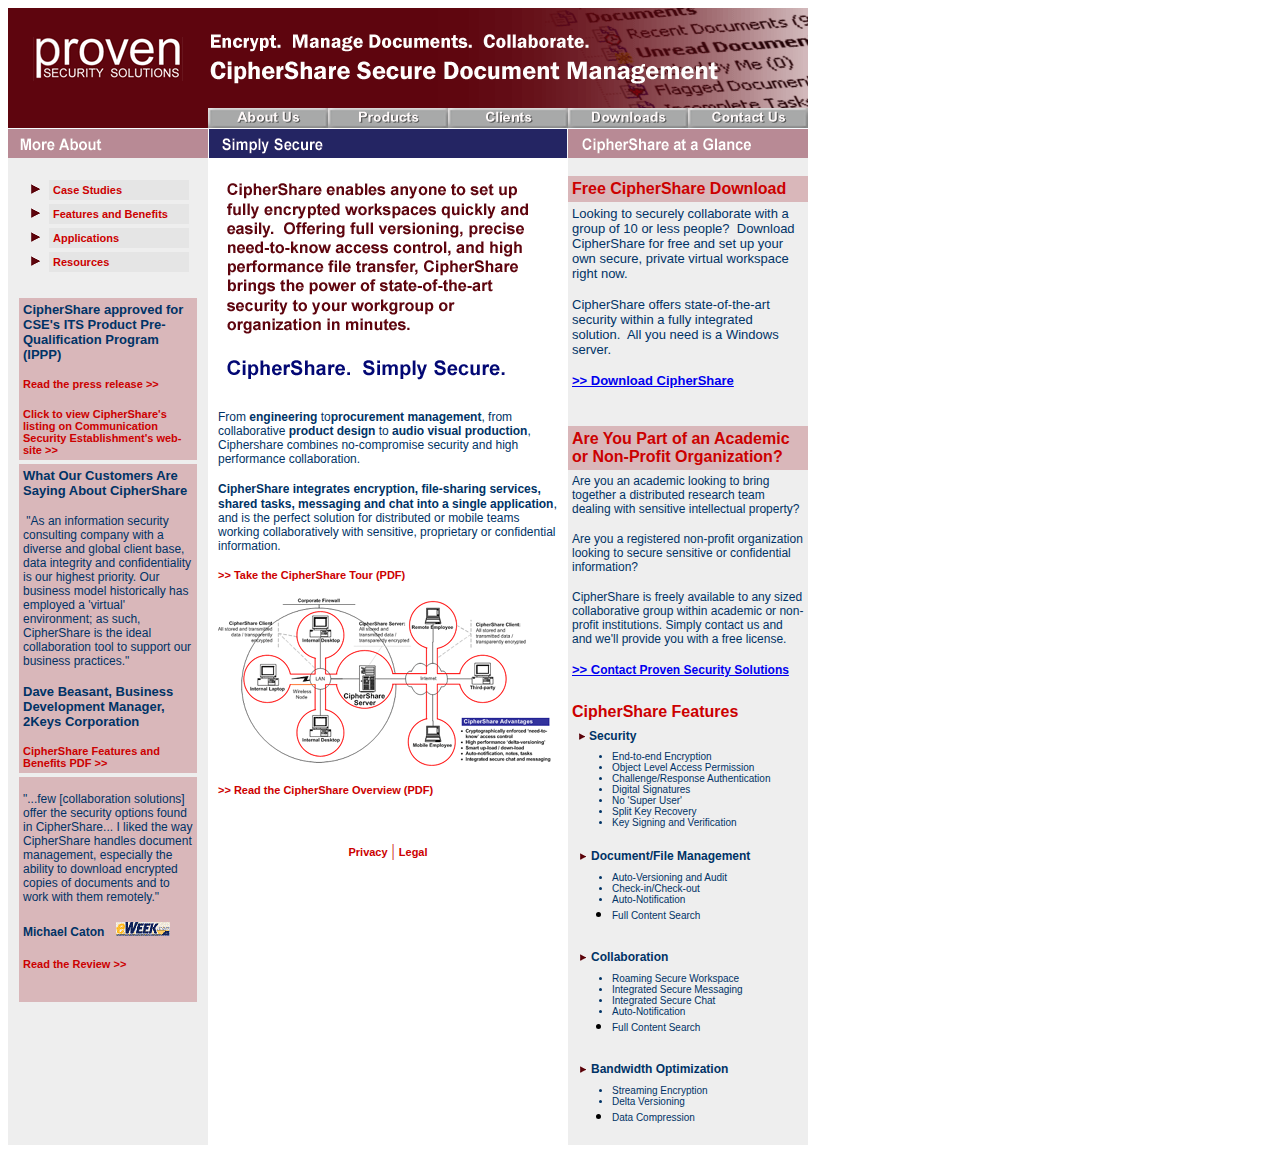
==== index.html @ 66a4948f "Initial commit of old site" ====
<!DOCTYPE HTML PUBLIC "-//W3C//DTD HTML 4.0 Transitional//EN"><HTML><HEAD><TITLE id=page_title>CipherShare - High Performance, Secure Document Management and Collaboration</TITLE><META id=dc_title content="CipherShare - High Performance, Secure Document Management and Collaboration" name=dc.title></META><META http-equiv=Content-Type content="text/html; charset=utf-8"><META content=index,follow name=robots><META content="? 2006 Proven Security Solutions Inc." name=copyright><META id=description content="CipherShare combines comprehensive encryption, security, sophisticated document management, file sharing, shared tasks, messaging and chat," name=description></META><META id=keywords content="comprehensive, transparent, encryption, security, secure, secure collaboration, document management, versioning, notificiation, file sharing, ease-of-use, end-to-end, end-to-end encryption, check-in/check-out" name=keywords></META><LINK REL=StyleSheet HREF="css/proven.css" TYPE="text/css" ><link rel="stylesheet" type="text/css" href="css/proven.css" media="print" /><link rel="shortcut icon" href="/favicon.ico" type="image/x-icon" /><link rel="icon" href="/favicon.ico" type="image/x-icon" /><script language="JavaScript">function swapImage(imgN,imgU){if(document.images)document.images[imgN].src=imgU;}</script></head><body><script type="text/javascript">var gaJsHost = (("https:" == document.location.protocol) ? "https://ssl." : "http://www.");document.write(unescape("%3Cscript src='" + gaJsHost + "google-analytics.com/ga.js' type='text/javascript'%3E%3C/script%3E"));</script><script type="text/javascript">try{var pageTracker = _gat._getTracker("UA-1072155-1");pageTracker._trackPageview();} catch(err) {}</script><!-- Start Nav Table --------------------------------------->   	<table BORDER=0 CELLSPACING=0 CELLPADDING=0>		<tr>			<td><a href="index.html"><img src="images/proven_logo_red.gif" border="none" width="200" height="100"></a><img src="images/toprightbanner.gif" width="600" height="100"></td>		</tr>		<tr  cellspacing="0" border="0" cellpadding="0"><td  cellspacing=0 cellpadding=0 border=0><img src="images/bottom_left.gif" width=200 height=20 border=0><a href="about_us.html" onmouseover="swapImage( 'image1' , 'images/about-us-red.gif' )" onmouseout="swapImage( 'image1' , 'images/about-us.gif' )"><img src="images/about-us.gif" border="none" alt="About Us" name="image1" width="120" height="20"></a><a href="products.html" onmouseover="swapImage( 'image2' , 'images/products-red.gif' )" onmouseout="swapImage( 'image2' , 'images/products.gif' )"><img src="images/products.gif"  alt="Products" border="none" name="image2" width="120" height="20"></a><a href="clients.html" onmouseover="swapImage( 'image3' , 'images/clients-red.gif' )" onmouseout="swapImage( 'image3' , 'images/clients.gif' )"><img src="images/clients.gif"  alt="Our Clients" border="none" name="image3" width="120" height="20"></a><a href="downloads.html" onmouseover="swapImage( 'image4' , 'images/downloads-red.gif' )" onmouseout="swapImage( 'image4' , 'images/downloads.gif' )"><img src="images/downloads.gif"  alt="Download Product Information" border="none" name="image4" width="120" height="20"></a><a href="contact_us.html" onmouseover="swapImage( 'image5' , 'images/contact-us-red.gif' )" onmouseout="swapImage( 'image5' , 'images/contact-us.gif' )"><img src="images/contact-us.gif"  alt="Contact Proven Security Solutions" border="none" name="image5" width="120" height="20"></a></td></tr>  	</table><!-- End Nav Table ------------------------------------------><!-- Start Page Content --------------------------------------->   	<table BORDER=0 CELLSPACING=0 CELLPADDING=0 valign="top" halign="left">		<tr>			<td bgcolor="#FFFFFF" width=200>            <img src="images/More_About.gif" width="200" height="30"></td>			<td bgcolor="#FFFFFF" width=360>            <img src="images/Simply_Secure.gif" width="360" height="30"></td>			<td bgcolor="#FFFFFF" width=240>            <img src="images/At_a_glance.gif" width="240" height="30"></td>		</tr>		<tr>			<td width=200 BGCOLOR ="#EEEEEE" valign="top" align="center">				<table BORDER=0 CELLSPACING=4 CELLPADDING=4 width="170"><br>					<tr>						<td valign="top" align="left" width="10"><a href="Features.html">                         <img src="images/menuarrow.gif" border=0 width="10" height="10"> </td>						<td bgcolor="#E5E5E5" width="132">                        <a class="smallerredbold" href="case_studies.html">Case Studies                        </a></td>					</tr>					<tr>						<td valign="top" align="left" width="10"><a href="Features.html">                         <img src="images/menuarrow.gif" border=0 width="10" height="10"> </td>						<td bgcolor="#E5E5E5" width="132">                        <a class="smallerredbold" href="features_benefits.html">Features and Benefits</a></td>					</tr>					<tr>						<td valign="top" align="left" width="10"><a href="Features.html">                         <img src="images/menuarrow.gif" border=0 width="10" height="10"> </td>						<td bgcolor="#E5E5E5" width="132">                        <a class="smallerredbold" href="applications.html">Applications</a></td>					</tr>					<tr>						<td valign="top" align="left" width="10"><a href="Applications.html" class="smallerredbold">                         <img src="images/menuarrow.gif" border=0 width="10" height="10"> </a></td>						<td bgcolor="#E5E5E5" width="132"></font>                        <a class="smallerredbold" href="resources.html">Resources</a></td>					</tr>				</table>				<table width=186 CELLSPACING=4 CELLPADDING=4 border=0 height="396"><br>					<tr BGCOLOR ="#D9B7BA">						<td width="170" height="147"><b>                        <font color="#003366" face="Arial" size="2">CipherShare                         approved for CSE&#39;s ITS Product Pre-Qualification Program                         (IPPP)</font></b><p>                        <a class="smallerredbold" target="new" href="http://findarticles.com/p/articles/mi_m0EIN/is_2005_May_5/ai_n13672558/" onClick="javascript: pageTracker._trackPageview('/downloads/cseitsprlink'); ">                        Read the press release &gt;&gt;</a><br><br>                        <a class="smallerredbold" target="new" href="http://web.archive.org/web/20071116223358/http://www.cse-cst.gc.ca/services/industrial-services/products/ciphershare-e.html" onClick="javascript: pageTracker._trackPageview('/downloads/cseitslink'); ">                        Click to view CipherShare&#39;s listing on Communication                         Security Establishment&#39;s web-site &gt;&gt;</a></td>					</tr>					<tr BGCOLOR ="#D9B7BA">						<td width="170" height="225"><b>                        <font face="Arial" size="2"><font color="#003366">What                         Our Customers Are Saying About CipherShare</font></font></b><p>                        <font class="smallblue">&nbsp;&quot;As an information                         security consulting company with a diverse and global                         client base, data integrity and confidentiality is our                         highest priority. Our business model historically has                         employed a &#39;virtual&#39; environment; as such, CipherShare                         is the ideal collaboration tool to support our business                         practices.&quot; </font></p>                        <p><b><font face="Arial" size="2"><font color="#003366">                        Dave Beasant, Business Development Manager, 2Keys                         Corporation </font></font></b></p>                        <p><a class="smallerredbold" target="new" href="resources/CiphershareFeaturesandBenefits.pdf" onClick="javascript: pageTracker._trackPageview('/downloads/CiphershareFeaturesandBenefits.pdf'); ">CipherShare Features and Benefits PDF &gt;&gt;</a></td>					</tr>					<tr BGCOLOR ="#D9B7BA">						<td width="170" height="225"><Font class="smallblue">                        &quot;...few [collaboration solutions] offer the security                         options found in CipherShare... I liked the way                         CipherShare handles document management, especially the                         ability to download encrypted copies of documents and to                         work with them remotely.&quot;</font><br><br><font class="smallbluebold">Michael Caton</font> &nbsp                         <IMG src="images/eweek_small.gif" border=0 width="54" height="14"><br><br><A href="http://www.eweek.com/article2/0,1759,1780286,00.asp" class="smallerredbold" target="new" onClick="javascript: pageTracker._trackPageview('/downloads/eweekarticle'); "> Read the Review &gt;&gt;</A><br><br>						</td>					</tr>				</table>			</td>			<td width=360 BGCOLOR ="#FFFFFF" valign="top" halign="left">				<table BORDER=0 CELLSPACING=4 CELLPADDING=4 width=356 align=center valign="top">					<tr>						<td>                        <img src="images/main_column_para1.gif" border=0 width="340" height="232"></td>					</tr>					<tr>						<td><font size="2" face="Arial"><font class="smallblue">From <b>engineering</b> to<b>procurement management</b>, from collaborative <b>product design</b> to <b>audio visual production</b>, Ciphershare combines no-compromise security and high performance collaboration.</font></font><p><font class="smallbluebold" size="2" face="Arial">CipherShare integrates encryption, file-sharing services, shared tasks, messaging and chat into a single application</font><font size="2" face="Arial" color="#003366">, </font> <font class="smallblue" size="2" face="Arial">and is the perfect solution for distributed or mobile teams working collaboratively with sensitive, proprietary or confidential information.</font></p><p><a class="smallerredbold" target="new" href="resources/CipherShare_Tour_PDF.pdf" onClick="javascript: pageTracker._trackPageview('/downloads/CipherShare_Tour_PDF.pdf'); ">&gt;&gt; Take the CipherShare Tour (PDF)</a></p><p><font face="Arial" size="2"><img border="0" src="images/Overview_Thumbnail.gif" width="340" height="169"></font><font class="midbluebold"><font><font class="smallbluebold"><font face="Arial" size="2"><br><br></font></font></font></font><a class="smallerredbold" href="resources/CipherShare_Overview.pdf" onClick="javascript: pageTracker._trackPageview('/downloads/CipherShare_Overview.pdf'); ">&gt;&gt; Read the CipherShare Overview (PDF) </a>						<p>&nbsp;</td>					</tr>					<tr>						<td><p align="center"><a class="smallerredbold" href="privacy.html">Privacy</a><font color="#CC0000"> | </font><a class="smallerredbold" href="legal.html">Legal</a></td>					</tr>				</table>			</td>							<td bgcolor="#EEEEEE" width=200 valign="top" halign="left"><br>					<div align="center">                      <center>					<table BORDER=0 CELLSPACING=0 CELLPADDING=4 valign="top" width=240 style="border-collapse: collapse" bordercolor="#111111">						<tr>							<td valign="top" width="232" bgcolor="#D9B7BA"><b>                            <font face="Arial" color="#CC0000">Free CipherShare                             Download </font></b><br></td>						</tr>                        <tr>							<td valign="top" align="left" width="232">                            <font class="smallestblue"><font size="2">Looking to                             securely collaborate with a group of 10 or less                             people?&nbsp; Download CipherShare for free and set                             up your own secure, private virtual workspace right                             now.</font></font><p><font class="smallestblue">                            <font size="2">CipherShare offers state-of-the-art                             security within a fully integrated solution.&nbsp;                             All you need is a Windows server.</font></font></p>                            <p><b><font size="2" face="Arial">                            <a href="downloads.html">&gt;&gt; Download CipherShare</a></font></b></p>                            <p style="margin-top: 0; margin-bottom: 0">&nbsp;</td>						</tr>						<tr>							<td valign="top" align="left" width="232" bgcolor="#D9B7BA">                            <b>                            <font color="#CC0000" face="Arial">Are You Part of                             an Academic or Non-Profit Organization?</font></b></td>						</tr>                        <tr>							<td valign="top" align="left" width="232">                            <p>                            <font class="smallblue">Are you an                             academic looking to bring together a distributed                             research team dealing with sensitive intellectual                             property? </font></p>                            <p>                            <font class="smallblue">Are you a                             registered non-profit organization looking to secure                             sensitive or confidential information?</font></p>                            <p>                            <font class="smallblue">CipherShare is freely                             available to any sized collaborative group within                             academic or non-profit institutions. Simply contact                             us and and we&#39;ll provide you with a free license.</font></p>                            <p style="margin-top: 0; margin-bottom: 0">                            <font face="Arial" size="2"><b>                            <a href="contact_us.html">&gt;&gt; C</a></b></font><font class="smallbluebold"><a href="contact_us.html">ontact                             Proven Security Solutions</a></font></p>                            <p style="margin-top: 0; margin-bottom: 0">                            &nbsp;</p>                            </td>						</tr>                        <tr>							<td valign="top" align="left" width="232">                            <b><font color="#CC0000" face="Arial">CipherShare                             Features</font></b></td>						</tr>						<tr>							<td valign="top" width="232"><font class="smallblue"> &nbsp                             <img src="images/tablearrow.gif" border=0 width="7" height="7"> </font><font class="smallbluebold">Security</font><br></td>						</tr>						<tr>							<td valign="top" align="left" width="232"><font class="smallestblue">									<ul>										<li>End-to-end Encryption   										<li>Object Level Access Permission   										<li>Challenge/Response Authentication    										<li>Digital Signatures    										<li>No 'Super User'    										<li>Split Key Recovery    										<li>Key Signing and Verification   									</ul>								</font>															</td>						</tr>						<tr>							<td valign="top" width="232"> &nbsp                             <img src="images/tablearrow.gif" border=0 width="7" height="7">  <font class="smallbluebold"> Document/File Management</font><br></td>						</tr>						<tr>							<td valign="top" align="left" width="232"><font class="smallestblue">								<ul>										<li> Auto-Versioning and Audit  										<li>Check-in/Check-out  										<li>Auto-Notification  										<li>Full Content Search 								</font>								</ul>							</td>						</tr>						<tr>							<td valign="top" width="232">  &nbsp                             <img src="images/tablearrow.gif" border=0 width="7" height="7">   <font class="smallbluebold">Collaboration</font><br></td>						</tr>						<tr>							<td valign="top" align="left" width="232"><font class="smallestblue">								<ul>										<li>Roaming Secure Workspace 	<li> Integrated Secure Messaging 	<li> Integrated Secure Chat  	<li>Auto-Notification  	<li>Full Content Search 								</font>								</ul>							</td>						</tr>						<tr>							<td valign="top" width="232">  &nbsp                             <img src="images/tablearrow.gif" border=0 width="7" height="7">   <font class="smallbluebold">Bandwidth Optimization</font><br></td>						</tr>						<tr>							<td valign="top" align="left" width="232"><font class="smallestblue">								<ul>										<li>Streaming Encryption  										<li>Delta Versioning  										<li>Data Compression 								</font>								</ul>							</td>						</tr>					</table>				      </center>            </div>				</td>		</tr>   </table></body></html>
---- css/proven.css ----
h1 

  {FONT-FAMILY: geneva,helvetica,arial;
   FONT-WEIGHT: bold;
   FONT-SIZE: 18px;
   COLOR:#003366}

h1.white

  {FONT-FAMILY: geneva,helvetica,arial;
   FONT-WEIGHT: bold;
   FONT-SIZE: 18px;
   COLOR:#FFFFFF}
   
font.whitebold

  {FONT-FAMILY: geneva,helvetica,arial;
   FONT-WEIGHT: bold;
   FONT-SIZE: 16px;
   COLOR:#FFFFFF}
   
font.midwhitebold

  {FONT-FAMILY: geneva,helvetica,arial;
   FONT-WEIGHT: bold;
   FONT-SIZE: 12px;
   COLOR:#FFFFFF}
   
font.midwhite

  {FONT-FAMILY: geneva,helvetica,arial;
   FONT-WEIGHT: normal;
   FONT-SIZE: 12px;
   COLOR:#FFFFFF}
   
font.smallwhite

  {FONT-FAMILY: geneva,helvetica,arial;
   FONT-WEIGHT: bold;
   FONT-SIZE: 10px;
   COLOR:#FFFFFF}

h1.Red

  {FONT-FAMILY: geneva,helvetica,arial;
   FONT-WEIGHT: bold;
   FONT-SIZE: 18px;
   COLOR:#CC0000}

h1.MidRed

  {FONT-FAMILY: geneva,helvetica,arial;
   FONT-WEIGHT: bold;
   FONT-SIZE: 16px;
   COLOR:#CC0000}

h1.SmallerRed

  {FONT-FAMILY: geneva,helvetica,arial;
   FONT-WEIGHT: bold;
   FONT-SIZE: 14px;
   COLOR:#CC0000}
   
font.redbold

  {FONT-FAMILY: geneva,helvetica,arial;
   FONT-WEIGHT: bold;
   FONT-SIZE: 16px;
   COLOR:#CC0000}
   
font.midredbold

  {FONT-FAMILY: geneva,helvetica,arial;
   FONT-WEIGHT: bold;
   FONT-SIZE: 14px;
   COLOR:#CC0000}
   
font.smallerredbold

  {FONT-FAMILY: geneva,helvetica,arial;
   FONT-WEIGHT: bold;
   FONT-SIZE: 11px;
   COLOR:#CC0000}
   
font.smallredbold

  {FONT-FAMILY: geneva,helvetica,arial;
   FONT-WEIGHT: bold;
   FONT-SIZE: 11px;
   COLOR:#CC0000}

font.smallredboldright

  {FONT-FAMILY: geneva,helvetica,arial;
   FONT-WEIGHT: bold;
   FONT-SIZE: 11px;
   COLOR:#CC0000}

font.smallred

  {FONT-FAMILY: geneva,helvetica,arial;
   FONT-WEIGHT: normal;
   FONT-SIZE: 11px;
   COLOR:#CC0000}

h1.Smallerblue

  {FONT-FAMILY: geneva,helvetica,arial;
   FONT-WEIGHT: bold;
   FONT-SIZE: 14px;
   COLOR:#003366}
   
font.largebluebold

  {FONT-FAMILY: geneva,helvetica,arial;
   FONT-WEIGHT: bold;
   FONT-SIZE: 20px;
   COLOR:#003366}

font.bluebold

  {FONT-FAMILY: geneva,helvetica,arial;
   FONT-WEIGHT: bold;
   FONT-SIZE: 16px;
   COLOR:#003366}

font.midbluebold

  {FONT-FAMILY: arial;
   FONT-WEIGHT: bold;
   FONT-SIZE: 14px;
   COLOR:#003366}
   
font.midblue

  {FONT-FAMILY: arial;
   FONT-WEIGHT: normal;
   FONT-SIZE: 14px;
   COLOR:#003366}
      
font.smallerblue

  {FONT-FAMILY: geneva,helvetica,arial;
   FONT-WEIGHT: normal;
   FONT-SIZE: 12px;
   COLOR:#003366}

font.smallbluebold

  {FONT-FAMILY: geneva,helvetica,arial;
   FONT-WEIGHT: bold;
   FONT-SIZE: 12px;
   COLOR:#003366}

font.smallblue

  {FONT-FAMILY: geneva,helvetica,arial;
   FONT-WEIGHT: normal;
   FONT-SIZE: 12px;
   COLOR:#003366}
   
font.smallestblue

  {FONT-FAMILY: geneva,helvetica,arial;
   FONT-WEIGHT: normal;
   FONT-SIZE: 10px;
   COLOR:#003366}

h3 {color: #003366}

a.red {color: #CC0000; font-weight:bold; font-family:arial; font-size: 16px; text-decoration: none }

a:hover.red {color:#003366}

a.midredbold {color: #CC0000; font-weight:bold; font-family:arial; font-size: 14px; text-decoration: none }

a:hover.midredbold {color:#003366}

a.smallerredbold {color: #CC0000; font-weight:bold; font-family:arial; font-size: 11px; text-decoration: none }

a:hover.smallerredbold {color:#003366}

a.midredbold {color: #CC0000; font-weight:bold; font-family:arial; font-size: 14px; text-decoration: none }

a:hover.midredbold {color:#003366}

a.smallerredboldright {color: #CC0000; font-align:right; font-weight:bold; font-family:arial; font-size: 11px; text-decoration: none }

a:hover.smallerredboldright {color:#003366}

a.smallestredbold {color: #CC0000; font-align:right; font-weight:bold; font-family:arial; font-size: 9px; text-decoration: none }

a:hover.smallestredbold {color:#003366}

a.white {color: #FFFFFF; font-weight:bold; font-family:arial; font-size: 16px; text-decoration: none }

a:hover.white {color:#003366}

a.smallred {color: #CC0000; font-weight:bold; font-family:arial; font-size: 10px; text-decoration: none }

a:hover.smallred {color:#003366}

a.blue {color: #003366; font-weight:bold; font-family:arial; font-size: 16px; text-decoration: none }

a:hover.blue {color:#CC0000}

a.smallbluebold {color: #003366; font-weight:bold; font-family:arial; font-size: 12px; text-decoration: none }

a:hover.smallbluebold {color:#CC0000}

a.smallerbluebold {color: #003366; font-weight:bold; font-family:arial; font-size: 10px; text-decoration: none }

a:hover.smallerbluebold {color:#CC0000}

a.smallerblue {color: #003366; font-weight:bold; font-family:arial; font-size: 10px; text-decoration: none }

a:hover.smallerblue {color:#CC0000}

a.smallwhite {color: #FFFFFF; font-weight:bold; font-family:arial; font-size: 10px; text-decoration: none }

a:hover.smallwhite {color:#CC0000}
---- css/proven.css ----
h1 

  {FONT-FAMILY: geneva,helvetica,arial;
   FONT-WEIGHT: bold;
   FONT-SIZE: 18px;
   COLOR:#003366}

h1.white

  {FONT-FAMILY: geneva,helvetica,arial;
   FONT-WEIGHT: bold;
   FONT-SIZE: 18px;
   COLOR:#FFFFFF}
   
font.whitebold

  {FONT-FAMILY: geneva,helvetica,arial;
   FONT-WEIGHT: bold;
   FONT-SIZE: 16px;
   COLOR:#FFFFFF}
   
font.midwhitebold

  {FONT-FAMILY: geneva,helvetica,arial;
   FONT-WEIGHT: bold;
   FONT-SIZE: 12px;
   COLOR:#FFFFFF}
   
font.midwhite

  {FONT-FAMILY: geneva,helvetica,arial;
   FONT-WEIGHT: normal;
   FONT-SIZE: 12px;
   COLOR:#FFFFFF}
   
font.smallwhite

  {FONT-FAMILY: geneva,helvetica,arial;
   FONT-WEIGHT: bold;
   FONT-SIZE: 10px;
   COLOR:#FFFFFF}

h1.Red

  {FONT-FAMILY: geneva,helvetica,arial;
   FONT-WEIGHT: bold;
   FONT-SIZE: 18px;
   COLOR:#CC0000}

h1.MidRed

  {FONT-FAMILY: geneva,helvetica,arial;
   FONT-WEIGHT: bold;
   FONT-SIZE: 16px;
   COLOR:#CC0000}

h1.SmallerRed

  {FONT-FAMILY: geneva,helvetica,arial;
   FONT-WEIGHT: bold;
   FONT-SIZE: 14px;
   COLOR:#CC0000}
   
font.redbold

  {FONT-FAMILY: geneva,helvetica,arial;
   FONT-WEIGHT: bold;
   FONT-SIZE: 16px;
   COLOR:#CC0000}
   
font.midredbold

  {FONT-FAMILY: geneva,helvetica,arial;
   FONT-WEIGHT: bold;
   FONT-SIZE: 14px;
   COLOR:#CC0000}
   
font.smallerredbold

  {FONT-FAMILY: geneva,helvetica,arial;
   FONT-WEIGHT: bold;
   FONT-SIZE: 11px;
   COLOR:#CC0000}
   
font.smallredbold

  {FONT-FAMILY: geneva,helvetica,arial;
   FONT-WEIGHT: bold;
   FONT-SIZE: 11px;
   COLOR:#CC0000}

font.smallredboldright

  {FONT-FAMILY: geneva,helvetica,arial;
   FONT-WEIGHT: bold;
   FONT-SIZE: 11px;
   COLOR:#CC0000}

font.smallred

  {FONT-FAMILY: geneva,helvetica,arial;
   FONT-WEIGHT: normal;
   FONT-SIZE: 11px;
   COLOR:#CC0000}

h1.Smallerblue

  {FONT-FAMILY: geneva,helvetica,arial;
   FONT-WEIGHT: bold;
   FONT-SIZE: 14px;
   COLOR:#003366}
   
font.largebluebold

  {FONT-FAMILY: geneva,helvetica,arial;
   FONT-WEIGHT: bold;
   FONT-SIZE: 20px;
   COLOR:#003366}

font.bluebold

  {FONT-FAMILY: geneva,helvetica,arial;
   FONT-WEIGHT: bold;
   FONT-SIZE: 16px;
   COLOR:#003366}

font.midbluebold

  {FONT-FAMILY: arial;
   FONT-WEIGHT: bold;
   FONT-SIZE: 14px;
   COLOR:#003366}
   
font.midblue

  {FONT-FAMILY: arial;
   FONT-WEIGHT: normal;
   FONT-SIZE: 14px;
   COLOR:#003366}
      
font.smallerblue

  {FONT-FAMILY: geneva,helvetica,arial;
   FONT-WEIGHT: normal;
   FONT-SIZE: 12px;
   COLOR:#003366}

font.smallbluebold

  {FONT-FAMILY: geneva,helvetica,arial;
   FONT-WEIGHT: bold;
   FONT-SIZE: 12px;
   COLOR:#003366}

font.smallblue

  {FONT-FAMILY: geneva,helvetica,arial;
   FONT-WEIGHT: normal;
   FONT-SIZE: 12px;
   COLOR:#003366}
   
font.smallestblue

  {FONT-FAMILY: geneva,helvetica,arial;
   FONT-WEIGHT: normal;
   FONT-SIZE: 10px;
   COLOR:#003366}

h3 {color: #003366}

a.red {color: #CC0000; font-weight:bold; font-family:arial; font-size: 16px; text-decoration: none }

a:hover.red {color:#003366}

a.midredbold {color: #CC0000; font-weight:bold; font-family:arial; font-size: 14px; text-decoration: none }

a:hover.midredbold {color:#003366}

a.smallerredbold {color: #CC0000; font-weight:bold; font-family:arial; font-size: 11px; text-decoration: none }

a:hover.smallerredbold {color:#003366}

a.midredbold {color: #CC0000; font-weight:bold; font-family:arial; font-size: 14px; text-decoration: none }

a:hover.midredbold {color:#003366}

a.smallerredboldright {color: #CC0000; font-align:right; font-weight:bold; font-family:arial; font-size: 11px; text-decoration: none }

a:hover.smallerredboldright {color:#003366}

a.smallestredbold {color: #CC0000; font-align:right; font-weight:bold; font-family:arial; font-size: 9px; text-decoration: none }

a:hover.smallestredbold {color:#003366}

a.white {color: #FFFFFF; font-weight:bold; font-family:arial; font-size: 16px; text-decoration: none }

a:hover.white {color:#003366}

a.smallred {color: #CC0000; font-weight:bold; font-family:arial; font-size: 10px; text-decoration: none }

a:hover.smallred {color:#003366}

a.blue {color: #003366; font-weight:bold; font-family:arial; font-size: 16px; text-decoration: none }

a:hover.blue {color:#CC0000}

a.smallbluebold {color: #003366; font-weight:bold; font-family:arial; font-size: 12px; text-decoration: none }

a:hover.smallbluebold {color:#CC0000}

a.smallerbluebold {color: #003366; font-weight:bold; font-family:arial; font-size: 10px; text-decoration: none }

a:hover.smallerbluebold {color:#CC0000}

a.smallerblue {color: #003366; font-weight:bold; font-family:arial; font-size: 10px; text-decoration: none }

a:hover.smallerblue {color:#CC0000}

a.smallwhite {color: #FFFFFF; font-weight:bold; font-family:arial; font-size: 10px; text-decoration: none }

a:hover.smallwhite {color:#CC0000}
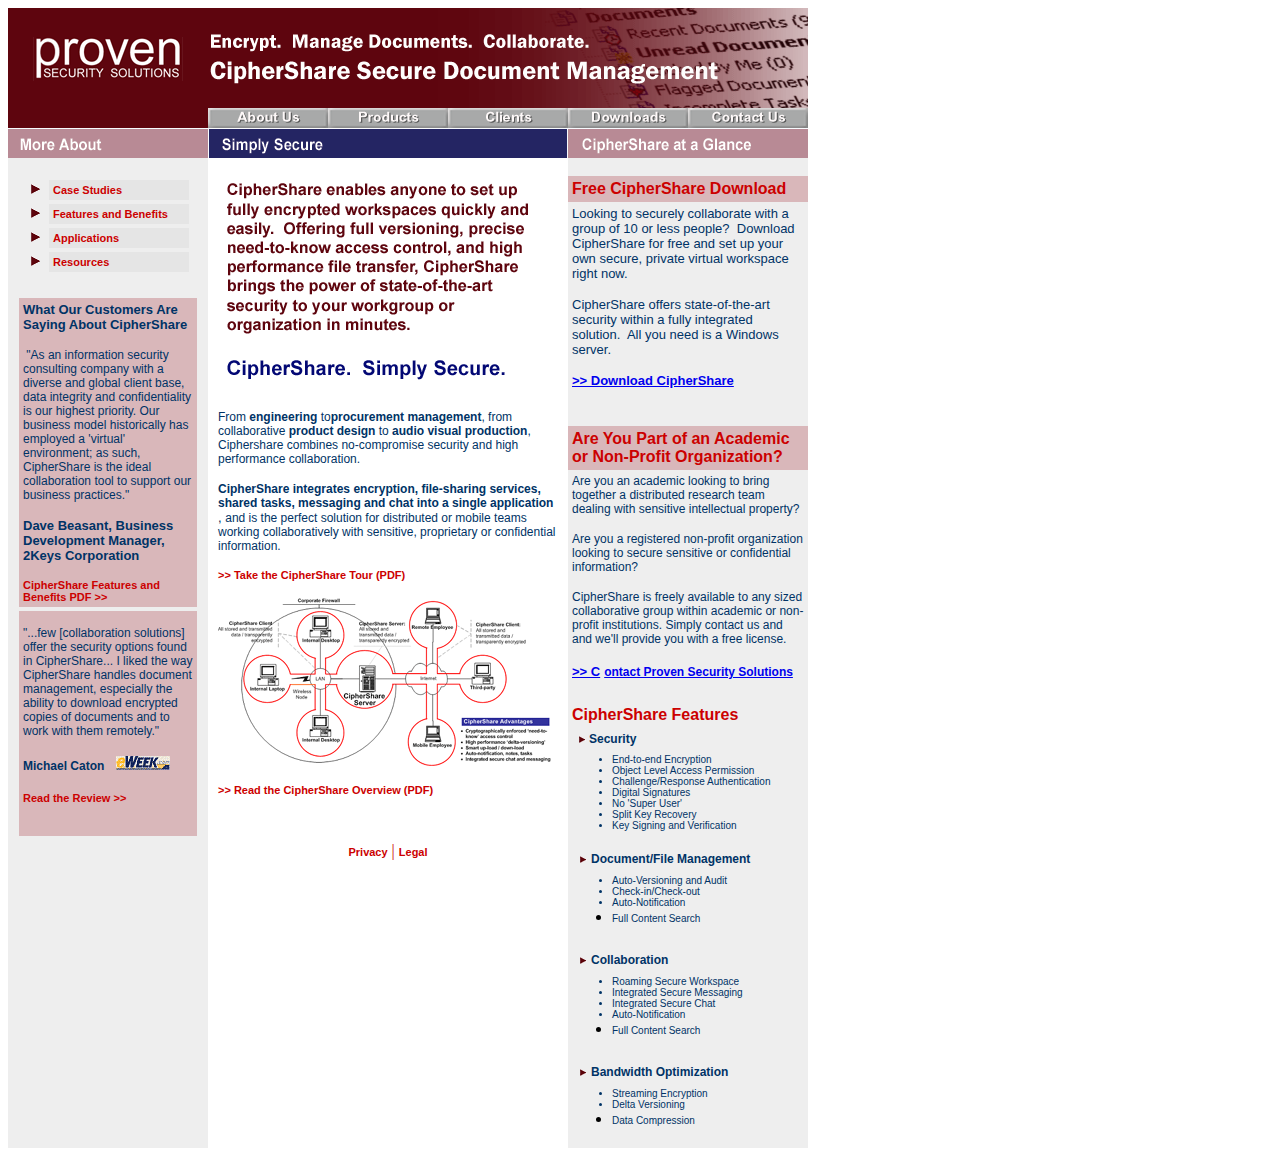
==== commit 45c75d0f: "Ensure all links are HTTPS" ====
--- a/index.html
+++ b/index.html
@@ -1 +1,322 @@
-<!DOCTYPE HTML PUBLIC "-//W3C//DTD HTML 4.0 Transitional//EN"><HTML><HEAD><TITLE id=page_title>CipherShare - High Performance, Secure Document Management and Collaboration</TITLE><META id=dc_title content="CipherShare - High Performance, Secure Document Management and Collaboration" name=dc.title></META><META http-equiv=Content-Type content="text/html; charset=utf-8"><META content=index,follow name=robots><META content="? 2006 Proven Security Solutions Inc." name=copyright><META id=description content="CipherShare combines comprehensive encryption, security, sophisticated document management, file sharing, shared tasks, messaging and chat," name=description></META><META id=keywords content="comprehensive, transparent, encryption, security, secure, secure collaboration, document management, versioning, notificiation, file sharing, ease-of-use, end-to-end, end-to-end encryption, check-in/check-out" name=keywords></META><LINK REL=StyleSheet HREF="css/proven.css" TYPE="text/css" ><link rel="stylesheet" type="text/css" href="css/proven.css" media="print" /><link rel="shortcut icon" href="/favicon.ico" type="image/x-icon" /><link rel="icon" href="/favicon.ico" type="image/x-icon" /><script language="JavaScript">function swapImage(imgN,imgU){if(document.images)document.images[imgN].src=imgU;}</script></head><body><script type="text/javascript">var gaJsHost = (("https:" == document.location.protocol) ? "https://ssl." : "http://www.");document.write(unescape("%3Cscript src='" + gaJsHost + "google-analytics.com/ga.js' type='text/javascript'%3E%3C/script%3E"));</script><script type="text/javascript">try{var pageTracker = _gat._getTracker("UA-1072155-1");pageTracker._trackPageview();} catch(err) {}</script><!-- Start Nav Table --------------------------------------->   	<table BORDER=0 CELLSPACING=0 CELLPADDING=0>		<tr>			<td><a href="index.html"><img src="images/proven_logo_red.gif" border="none" width="200" height="100"></a><img src="images/toprightbanner.gif" width="600" height="100"></td>		</tr>		<tr  cellspacing="0" border="0" cellpadding="0"><td  cellspacing=0 cellpadding=0 border=0><img src="images/bottom_left.gif" width=200 height=20 border=0><a href="about_us.html" onmouseover="swapImage( 'image1' , 'images/about-us-red.gif' )" onmouseout="swapImage( 'image1' , 'images/about-us.gif' )"><img src="images/about-us.gif" border="none" alt="About Us" name="image1" width="120" height="20"></a><a href="products.html" onmouseover="swapImage( 'image2' , 'images/products-red.gif' )" onmouseout="swapImage( 'image2' , 'images/products.gif' )"><img src="images/products.gif"  alt="Products" border="none" name="image2" width="120" height="20"></a><a href="clients.html" onmouseover="swapImage( 'image3' , 'images/clients-red.gif' )" onmouseout="swapImage( 'image3' , 'images/clients.gif' )"><img src="images/clients.gif"  alt="Our Clients" border="none" name="image3" width="120" height="20"></a><a href="downloads.html" onmouseover="swapImage( 'image4' , 'images/downloads-red.gif' )" onmouseout="swapImage( 'image4' , 'images/downloads.gif' )"><img src="images/downloads.gif"  alt="Download Product Information" border="none" name="image4" width="120" height="20"></a><a href="contact_us.html" onmouseover="swapImage( 'image5' , 'images/contact-us-red.gif' )" onmouseout="swapImage( 'image5' , 'images/contact-us.gif' )"><img src="images/contact-us.gif"  alt="Contact Proven Security Solutions" border="none" name="image5" width="120" height="20"></a></td></tr>  	</table><!-- End Nav Table ------------------------------------------><!-- Start Page Content --------------------------------------->   	<table BORDER=0 CELLSPACING=0 CELLPADDING=0 valign="top" halign="left">		<tr>			<td bgcolor="#FFFFFF" width=200>            <img src="images/More_About.gif" width="200" height="30"></td>			<td bgcolor="#FFFFFF" width=360>            <img src="images/Simply_Secure.gif" width="360" height="30"></td>			<td bgcolor="#FFFFFF" width=240>            <img src="images/At_a_glance.gif" width="240" height="30"></td>		</tr>		<tr>			<td width=200 BGCOLOR ="#EEEEEE" valign="top" align="center">				<table BORDER=0 CELLSPACING=4 CELLPADDING=4 width="170"><br>					<tr>						<td valign="top" align="left" width="10"><a href="Features.html">                         <img src="images/menuarrow.gif" border=0 width="10" height="10"> </td>						<td bgcolor="#E5E5E5" width="132">                        <a class="smallerredbold" href="case_studies.html">Case Studies                        </a></td>					</tr>					<tr>						<td valign="top" align="left" width="10"><a href="Features.html">                         <img src="images/menuarrow.gif" border=0 width="10" height="10"> </td>						<td bgcolor="#E5E5E5" width="132">                        <a class="smallerredbold" href="features_benefits.html">Features and Benefits</a></td>					</tr>					<tr>						<td valign="top" align="left" width="10"><a href="Features.html">                         <img src="images/menuarrow.gif" border=0 width="10" height="10"> </td>						<td bgcolor="#E5E5E5" width="132">                        <a class="smallerredbold" href="applications.html">Applications</a></td>					</tr>					<tr>						<td valign="top" align="left" width="10"><a href="Applications.html" class="smallerredbold">                         <img src="images/menuarrow.gif" border=0 width="10" height="10"> </a></td>						<td bgcolor="#E5E5E5" width="132"></font>                        <a class="smallerredbold" href="resources.html">Resources</a></td>					</tr>				</table>				<table width=186 CELLSPACING=4 CELLPADDING=4 border=0 height="396"><br>					<tr BGCOLOR ="#D9B7BA">						<td width="170" height="147"><b>                        <font color="#003366" face="Arial" size="2">CipherShare                         approved for CSE&#39;s ITS Product Pre-Qualification Program                         (IPPP)</font></b><p>                        <a class="smallerredbold" target="new" href="http://findarticles.com/p/articles/mi_m0EIN/is_2005_May_5/ai_n13672558/" onClick="javascript: pageTracker._trackPageview('/downloads/cseitsprlink'); ">                        Read the press release &gt;&gt;</a><br><br>                        <a class="smallerredbold" target="new" href="http://web.archive.org/web/20071116223358/http://www.cse-cst.gc.ca/services/industrial-services/products/ciphershare-e.html" onClick="javascript: pageTracker._trackPageview('/downloads/cseitslink'); ">                        Click to view CipherShare&#39;s listing on Communication                         Security Establishment&#39;s web-site &gt;&gt;</a></td>					</tr>					<tr BGCOLOR ="#D9B7BA">						<td width="170" height="225"><b>                        <font face="Arial" size="2"><font color="#003366">What                         Our Customers Are Saying About CipherShare</font></font></b><p>                        <font class="smallblue">&nbsp;&quot;As an information                         security consulting company with a diverse and global                         client base, data integrity and confidentiality is our                         highest priority. Our business model historically has                         employed a &#39;virtual&#39; environment; as such, CipherShare                         is the ideal collaboration tool to support our business                         practices.&quot; </font></p>                        <p><b><font face="Arial" size="2"><font color="#003366">                        Dave Beasant, Business Development Manager, 2Keys                         Corporation </font></font></b></p>                        <p><a class="smallerredbold" target="new" href="resources/CiphershareFeaturesandBenefits.pdf" onClick="javascript: pageTracker._trackPageview('/downloads/CiphershareFeaturesandBenefits.pdf'); ">CipherShare Features and Benefits PDF &gt;&gt;</a></td>					</tr>					<tr BGCOLOR ="#D9B7BA">						<td width="170" height="225"><Font class="smallblue">                        &quot;...few [collaboration solutions] offer the security                         options found in CipherShare... I liked the way                         CipherShare handles document management, especially the                         ability to download encrypted copies of documents and to                         work with them remotely.&quot;</font><br><br><font class="smallbluebold">Michael Caton</font> &nbsp                         <IMG src="images/eweek_small.gif" border=0 width="54" height="14"><br><br><A href="http://www.eweek.com/article2/0,1759,1780286,00.asp" class="smallerredbold" target="new" onClick="javascript: pageTracker._trackPageview('/downloads/eweekarticle'); "> Read the Review &gt;&gt;</A><br><br>						</td>					</tr>				</table>			</td>			<td width=360 BGCOLOR ="#FFFFFF" valign="top" halign="left">				<table BORDER=0 CELLSPACING=4 CELLPADDING=4 width=356 align=center valign="top">					<tr>						<td>                        <img src="images/main_column_para1.gif" border=0 width="340" height="232"></td>					</tr>					<tr>						<td><font size="2" face="Arial"><font class="smallblue">From <b>engineering</b> to<b>procurement management</b>, from collaborative <b>product design</b> to <b>audio visual production</b>, Ciphershare combines no-compromise security and high performance collaboration.</font></font><p><font class="smallbluebold" size="2" face="Arial">CipherShare integrates encryption, file-sharing services, shared tasks, messaging and chat into a single application</font><font size="2" face="Arial" color="#003366">, </font> <font class="smallblue" size="2" face="Arial">and is the perfect solution for distributed or mobile teams working collaboratively with sensitive, proprietary or confidential information.</font></p><p><a class="smallerredbold" target="new" href="resources/CipherShare_Tour_PDF.pdf" onClick="javascript: pageTracker._trackPageview('/downloads/CipherShare_Tour_PDF.pdf'); ">&gt;&gt; Take the CipherShare Tour (PDF)</a></p><p><font face="Arial" size="2"><img border="0" src="images/Overview_Thumbnail.gif" width="340" height="169"></font><font class="midbluebold"><font><font class="smallbluebold"><font face="Arial" size="2"><br><br></font></font></font></font><a class="smallerredbold" href="resources/CipherShare_Overview.pdf" onClick="javascript: pageTracker._trackPageview('/downloads/CipherShare_Overview.pdf'); ">&gt;&gt; Read the CipherShare Overview (PDF) </a>						<p>&nbsp;</td>					</tr>					<tr>						<td><p align="center"><a class="smallerredbold" href="privacy.html">Privacy</a><font color="#CC0000"> | </font><a class="smallerredbold" href="legal.html">Legal</a></td>					</tr>				</table>			</td>							<td bgcolor="#EEEEEE" width=200 valign="top" halign="left"><br>					<div align="center">                      <center>					<table BORDER=0 CELLSPACING=0 CELLPADDING=4 valign="top" width=240 style="border-collapse: collapse" bordercolor="#111111">						<tr>							<td valign="top" width="232" bgcolor="#D9B7BA"><b>                            <font face="Arial" color="#CC0000">Free CipherShare                             Download </font></b><br></td>						</tr>                        <tr>							<td valign="top" align="left" width="232">                            <font class="smallestblue"><font size="2">Looking to                             securely collaborate with a group of 10 or less                             people?&nbsp; Download CipherShare for free and set                             up your own secure, private virtual workspace right                             now.</font></font><p><font class="smallestblue">                            <font size="2">CipherShare offers state-of-the-art                             security within a fully integrated solution.&nbsp;                             All you need is a Windows server.</font></font></p>                            <p><b><font size="2" face="Arial">                            <a href="downloads.html">&gt;&gt; Download CipherShare</a></font></b></p>                            <p style="margin-top: 0; margin-bottom: 0">&nbsp;</td>						</tr>						<tr>							<td valign="top" align="left" width="232" bgcolor="#D9B7BA">                            <b>                            <font color="#CC0000" face="Arial">Are You Part of                             an Academic or Non-Profit Organization?</font></b></td>						</tr>                        <tr>							<td valign="top" align="left" width="232">                            <p>                            <font class="smallblue">Are you an                             academic looking to bring together a distributed                             research team dealing with sensitive intellectual                             property? </font></p>                            <p>                            <font class="smallblue">Are you a                             registered non-profit organization looking to secure                             sensitive or confidential information?</font></p>                            <p>                            <font class="smallblue">CipherShare is freely                             available to any sized collaborative group within                             academic or non-profit institutions. Simply contact                             us and and we&#39;ll provide you with a free license.</font></p>                            <p style="margin-top: 0; margin-bottom: 0">                            <font face="Arial" size="2"><b>                            <a href="contact_us.html">&gt;&gt; C</a></b></font><font class="smallbluebold"><a href="contact_us.html">ontact                             Proven Security Solutions</a></font></p>                            <p style="margin-top: 0; margin-bottom: 0">                            &nbsp;</p>                            </td>						</tr>                        <tr>							<td valign="top" align="left" width="232">                            <b><font color="#CC0000" face="Arial">CipherShare                             Features</font></b></td>						</tr>						<tr>							<td valign="top" width="232"><font class="smallblue"> &nbsp                             <img src="images/tablearrow.gif" border=0 width="7" height="7"> </font><font class="smallbluebold">Security</font><br></td>						</tr>						<tr>							<td valign="top" align="left" width="232"><font class="smallestblue">									<ul>										<li>End-to-end Encryption   										<li>Object Level Access Permission   										<li>Challenge/Response Authentication    										<li>Digital Signatures    										<li>No 'Super User'    										<li>Split Key Recovery    										<li>Key Signing and Verification   									</ul>								</font>															</td>						</tr>						<tr>							<td valign="top" width="232"> &nbsp                             <img src="images/tablearrow.gif" border=0 width="7" height="7">  <font class="smallbluebold"> Document/File Management</font><br></td>						</tr>						<tr>							<td valign="top" align="left" width="232"><font class="smallestblue">								<ul>										<li> Auto-Versioning and Audit  										<li>Check-in/Check-out  										<li>Auto-Notification  										<li>Full Content Search 								</font>								</ul>							</td>						</tr>						<tr>							<td valign="top" width="232">  &nbsp                             <img src="images/tablearrow.gif" border=0 width="7" height="7">   <font class="smallbluebold">Collaboration</font><br></td>						</tr>						<tr>							<td valign="top" align="left" width="232"><font class="smallestblue">								<ul>										<li>Roaming Secure Workspace 	<li> Integrated Secure Messaging 	<li> Integrated Secure Chat  	<li>Auto-Notification  	<li>Full Content Search 								</font>								</ul>							</td>						</tr>						<tr>							<td valign="top" width="232">  &nbsp                             <img src="images/tablearrow.gif" border=0 width="7" height="7">   <font class="smallbluebold">Bandwidth Optimization</font><br></td>						</tr>						<tr>							<td valign="top" align="left" width="232"><font class="smallestblue">								<ul>										<li>Streaming Encryption  										<li>Delta Versioning  										<li>Data Compression 								</font>								</ul>							</td>						</tr>					</table>				      </center>            </div>				</td>		</tr>   </table></body></html>+<!DOCTYPE HTML PUBLIC "-//W3C//DTD HTML 4.0 Transitional//EN">
+<HTML>
+
+<HEAD>
+  <TITLE id=page_title>CipherShare - High Performance, Secure Document Management and Collaboration</TITLE>
+  <META id=dc_title content="CipherShare - High Performance, Secure Document Management and Collaboration"
+    name=dc.title>
+  </META>
+  <META http-equiv=Content-Type content="text/html; charset=utf-8">
+  <META content=index,follow name=robots>
+  <META content="? 2006 Proven Security Solutions Inc." name=copyright>
+  <META id=description
+    content="CipherShare combines comprehensive encryption, security, sophisticated document management, file sharing, shared tasks, messaging and chat,"
+    name=description>
+  </META>
+  <META id=keywords
+    content="comprehensive, transparent, encryption, security, secure, secure collaboration, document management, versioning, notificiation, file sharing, ease-of-use, end-to-end, end-to-end encryption, check-in/check-out"
+    name=keywords>
+  </META>
+  <LINK REL=StyleSheet HREF="css/proven.css" TYPE="text/css">
+  <link rel="stylesheet" type="text/css" href="css/proven.css" media="print" />
+  <link rel="shortcut icon" href="/favicon.ico" type="image/x-icon" />
+  <link rel="icon" href="/favicon.ico" type="image/x-icon" />
+  <script language="JavaScript">
+    function swapImage(imgN, imgU) {
+      if (document.images) document.images[imgN].src = imgU;
+    }
+  </script>
+</head>
+
+<body>
+  <script type="text/javascript">
+    var gaJsHost = (("https:" == document.location.protocol) ? "https://ssl." : "http://www.");
+    document.write(unescape("%3Cscript src='" + gaJsHost +
+      "google-analytics.com/ga.js' type='text/javascript'%3E%3C/script%3E"));
+  </script>
+  <script type="text/javascript">
+    try {
+      var pageTracker = _gat._getTracker("UA-1072155-1");
+      pageTracker._trackPageview();
+    } catch (err) {}
+  </script><!-- Start Nav Table --------------------------------------->
+  <table BORDER=0 CELLSPACING=0 CELLPADDING=0>
+    <tr>
+      <td><a href="index.html"><img src="images/proven_logo_red.gif" border="none" width="200" height="100"></a><img
+          src="images/toprightbanner.gif" width="600" height="100"></td>
+    </tr>
+    <tr cellspacing="0" border="0" cellpadding="0">
+      <td cellspacing=0 cellpadding=0 border=0><img src="images/bottom_left.gif" width=200 height=20 border=0><a
+          href="about_us.html" onmouseover="swapImage( 'image1' , 'images/about-us-red.gif' )"
+          onmouseout="swapImage( 'image1' , 'images/about-us.gif' )"><img src="images/about-us.gif" border="none"
+            alt="About Us" name="image1" width="120" height="20"></a><a href="products.html"
+          onmouseover="swapImage( 'image2' , 'images/products-red.gif' )"
+          onmouseout="swapImage( 'image2' , 'images/products.gif' )"><img src="images/products.gif" alt="Products"
+            border="none" name="image2" width="120" height="20"></a><a href="clients.html"
+          onmouseover="swapImage( 'image3' , 'images/clients-red.gif' )"
+          onmouseout="swapImage( 'image3' , 'images/clients.gif' )"><img src="images/clients.gif" alt="Our Clients"
+            border="none" name="image3" width="120" height="20"></a><a href="downloads.html"
+          onmouseover="swapImage( 'image4' , 'images/downloads-red.gif' )"
+          onmouseout="swapImage( 'image4' , 'images/downloads.gif' )"><img src="images/downloads.gif"
+            alt="Download Product Information" border="none" name="image4" width="120" height="20"></a><a
+          href="contact_us.html" onmouseover="swapImage( 'image5' , 'images/contact-us-red.gif' )"
+          onmouseout="swapImage( 'image5' , 'images/contact-us.gif' )"><img src="images/contact-us.gif"
+            alt="Contact Proven Security Solutions" border="none" name="image5" width="120" height="20"></a></td>
+    </tr>
+  </table><!-- End Nav Table ------------------------------------------>
+  <!-- Start Page Content --------------------------------------->
+  <table BORDER=0 CELLSPACING=0 CELLPADDING=0 valign="top" halign="left">
+    <tr>
+      <td bgcolor="#FFFFFF" width=200> <img src="images/More_About.gif" width="200" height="30"></td>
+      <td bgcolor="#FFFFFF" width=360> <img src="images/Simply_Secure.gif" width="360" height="30"></td>
+      <td bgcolor="#FFFFFF" width=240> <img src="images/At_a_glance.gif" width="240" height="30"></td>
+    </tr>
+    <tr>
+      <td width=200 BGCOLOR="#EEEEEE" valign="top" align="center">
+        <table BORDER=0 CELLSPACING=4 CELLPADDING=4 width="170"><br>
+          <tr>
+            <td valign="top" align="left" width="10"><a href="Features.html"> <img src="images/menuarrow.gif" border=0
+                  width="10" height="10"> </td>
+            <td bgcolor="#E5E5E5" width="132"> <a class="smallerredbold" href="case_studies.html">Case Studies </a></td>
+          </tr>
+          <tr>
+            <td valign="top" align="left" width="10"><a href="Features.html"> <img src="images/menuarrow.gif" border=0
+                  width="10" height="10"> </td>
+            <td bgcolor="#E5E5E5" width="132"> <a class="smallerredbold" href="features_benefits.html">Features and
+                Benefits</a></td>
+          </tr>
+          <tr>
+            <td valign="top" align="left" width="10"><a href="Features.html"> <img src="images/menuarrow.gif" border=0
+                  width="10" height="10"> </td>
+            <td bgcolor="#E5E5E5" width="132"> <a class="smallerredbold" href="applications.html">Applications</a></td>
+          </tr>
+          <tr>
+            <td valign="top" align="left" width="10"><a href="Applications.html" class="smallerredbold"> <img
+                  src="images/menuarrow.gif" border=0 width="10" height="10"> </a></td>
+            <td bgcolor="#E5E5E5" width="132">
+              </font> <a class="smallerredbold" href="resources.html">Resources</a></td>
+          </tr>
+        </table>
+        <table width=186 CELLSPACING=4 CELLPADDING=4 border=0 height="396"><br>
+          <tr BGCOLOR="#D9B7BA">
+            <td width="170" height="225"><b>
+                <font face="Arial" size="2">
+                  <font color="#003366">What Our Customers Are Saying About CipherShare</font>
+                </font>
+              </b>
+              <p>
+                <font class="smallblue">&nbsp;&quot;As an information security consulting company with a diverse and
+                  global client base, data integrity and confidentiality is our highest priority. Our business model
+                  historically has employed a &#39;virtual&#39; environment; as such, CipherShare is the ideal
+                  collaboration tool to support our business practices.&quot; </font>
+              </p>
+              <p><b>
+                  <font face="Arial" size="2">
+                    <font color="#003366"> Dave Beasant, Business Development Manager, 2Keys Corporation </font>
+                  </font>
+                </b></p>
+              <p><a class="smallerredbold" target="new" href="resources/CiphershareFeaturesandBenefits.pdf"
+                  onClick="javascript: pageTracker._trackPageview('/downloads/CiphershareFeaturesandBenefits.pdf'); ">CipherShare
+                  Features and Benefits PDF &gt;&gt;</a>
+            </td>
+          </tr>
+          <tr BGCOLOR="#D9B7BA">
+            <td width="170" height="225">
+              <Font class="smallblue"> &quot;...few [collaboration solutions] offer the security options found in
+                CipherShare... I liked the way CipherShare handles document management, especially the ability to
+                download encrypted copies of documents and to work with them remotely.&quot;</font><br><br>
+              <font class="smallbluebold">Michael Caton</font> &nbsp <IMG src="images/eweek_small.gif" border=0
+                width="54" height="14"><br><br><A href="https://www.eweek.com/enterprise-apps/ciphershare-secures-group-work/"
+                class="smallerredbold" target="new"
+                onClick="javascript: pageTracker._trackPageview('/downloads/eweekarticle'); "> Read the Review
+                &gt;&gt;</A><br><br>
+            </td>
+          </tr>
+        </table>
+      </td>
+      <td width=360 BGCOLOR="#FFFFFF" valign="top" halign="left">
+        <table BORDER=0 CELLSPACING=4 CELLPADDING=4 width=356 align=center valign="top">
+          <tr>
+            <td> <img src="images/main_column_para1.gif" border=0 width="340" height="232"></td>
+          </tr>
+          <tr>
+            <td>
+              <font size="2" face="Arial">
+                <font class="smallblue">From <b>engineering</b> to<b>procurement management</b>, from collaborative
+                  <b>product design</b> to <b>audio visual production</b>, Ciphershare combines no-compromise security
+                  and high performance collaboration.</font>
+              </font>
+              <p>
+                <font class="smallbluebold" size="2" face="Arial">CipherShare integrates encryption, file-sharing
+                  services, shared tasks, messaging and chat into a single application</font>
+                <font size="2" face="Arial" color="#003366">, </font>
+                <font class="smallblue" size="2" face="Arial">and is the perfect solution for distributed or mobile
+                  teams working collaboratively with sensitive, proprietary or confidential information.</font>
+              </p>
+              <p><a class="smallerredbold" target="new" href="resources/CipherShare_Tour_PDF.pdf"
+                  onClick="javascript: pageTracker._trackPageview('/downloads/CipherShare_Tour_PDF.pdf'); ">&gt;&gt;
+                  Take the CipherShare Tour (PDF)</a></p>
+              <p>
+                <font face="Arial" size="2"><img border="0" src="images/Overview_Thumbnail.gif" width="340"
+                    height="169"></font>
+                <font class="midbluebold">
+                  <font>
+                    <font class="smallbluebold">
+                      <font face="Arial" size="2"><br><br></font>
+                    </font>
+                  </font>
+                </font><a class="smallerredbold" href="resources/CipherShare_Overview.pdf"
+                  onClick="javascript: pageTracker._trackPageview('/downloads/CipherShare_Overview.pdf'); ">&gt;&gt;
+                  Read the CipherShare Overview (PDF) </a>
+                <p>&nbsp;
+            </td>
+          </tr>
+          <tr>
+            <td>
+              <p align="center"><a class="smallerredbold" href="privacy.html">Privacy</a>
+                <font color="#CC0000"> | </font><a class="smallerredbold" href="legal.html">Legal</a>
+            </td>
+          </tr>
+        </table>
+      </td>
+      <td bgcolor="#EEEEEE" width=200 valign="top" halign="left"><br>
+        <div align="center">
+          <center>
+            <table BORDER=0 CELLSPACING=0 CELLPADDING=4 valign="top" width=240 style="border-collapse: collapse"
+              bordercolor="#111111">
+              <tr>
+                <td valign="top" width="232" bgcolor="#D9B7BA"><b>
+                    <font face="Arial" color="#CC0000">Free CipherShare Download </font>
+                  </b><br></td>
+              </tr>
+              <tr>
+                <td valign="top" align="left" width="232">
+                  <font class="smallestblue">
+                    <font size="2">Looking to securely collaborate with a group of 10 or less people?&nbsp; Download
+                      CipherShare for free and set up your own secure, private virtual workspace right now.</font>
+                  </font>
+                  <p>
+                    <font class="smallestblue">
+                      <font size="2">CipherShare offers state-of-the-art security within a fully integrated
+                        solution.&nbsp; All you need is a Windows server.</font>
+                    </font>
+                  </p>
+                  <p><b>
+                      <font size="2" face="Arial"> <a href="downloads.html">&gt;&gt; Download CipherShare</a></font>
+                    </b></p>
+                  <p style="margin-top: 0; margin-bottom: 0">&nbsp;
+                </td>
+              </tr>
+              <tr>
+                <td valign="top" align="left" width="232" bgcolor="#D9B7BA"> <b>
+                    <font color="#CC0000" face="Arial">Are You Part of an Academic or Non-Profit Organization?</font>
+                  </b></td>
+              </tr>
+              <tr>
+                <td valign="top" align="left" width="232">
+                  <p>
+                    <font class="smallblue">Are you an academic looking to bring together a distributed research team
+                      dealing with sensitive intellectual property? </font>
+                  </p>
+                  <p>
+                    <font class="smallblue">Are you a registered non-profit organization looking to secure sensitive or
+                      confidential information?</font>
+                  </p>
+                  <p>
+                    <font class="smallblue">CipherShare is freely available to any sized collaborative group within
+                      academic or non-profit institutions. Simply contact us and and we&#39;ll provide you with a free
+                      license.</font>
+                  </p>
+                  <p style="margin-top: 0; margin-bottom: 0">
+                    <font face="Arial" size="2"><b> <a href="contact_us.html">&gt;&gt; C</a></b></font>
+                    <font class="smallbluebold"><a href="contact_us.html">ontact Proven Security Solutions</a></font>
+                  </p>
+                  <p style="margin-top: 0; margin-bottom: 0"> &nbsp;</p>
+                </td>
+              </tr>
+              <tr>
+                <td valign="top" align="left" width="232"> <b>
+                    <font color="#CC0000" face="Arial">CipherShare Features</font>
+                  </b></td>
+              </tr>
+              <tr>
+                <td valign="top" width="232">
+                  <font class="smallblue"> &nbsp <img src="images/tablearrow.gif" border=0 width="7" height="7"> </font>
+                  <font class="smallbluebold">Security</font><br>
+                </td>
+              </tr>
+              <tr>
+                <td valign="top" align="left" width="232">
+                  <font class="smallestblue">
+                    <ul>
+                      <li>End-to-end Encryption
+                      <li>Object Level Access Permission
+                      <li>Challenge/Response Authentication
+                      <li>Digital Signatures
+                      <li>No 'Super User'
+                      <li>Split Key Recovery
+                      <li>Key Signing and Verification
+                    </ul>
+                  </font>
+                </td>
+              </tr>
+              <tr>
+                <td valign="top" width="232"> &nbsp <img src="images/tablearrow.gif" border=0 width="7" height="7">
+                  <font class="smallbluebold"> Document/File Management</font><br>
+                </td>
+              </tr>
+              <tr>
+                <td valign="top" align="left" width="232">
+                  <font class="smallestblue">
+                    <ul>
+                      <li> Auto-Versioning and Audit
+                      <li>Check-in/Check-out
+                      <li>Auto-Notification
+                      <li>Full Content Search
+                  </font>
+                  </ul>
+                </td>
+              </tr>
+              <tr>
+                <td valign="top" width="232"> &nbsp <img src="images/tablearrow.gif" border=0 width="7" height="7">
+                  <font class="smallbluebold">Collaboration</font><br>
+                </td>
+              </tr>
+              <tr>
+                <td valign="top" align="left" width="232">
+                  <font class="smallestblue">
+                    <ul>
+                      <li>Roaming Secure Workspace
+                      <li> Integrated Secure Messaging
+                      <li> Integrated Secure Chat
+                      <li>Auto-Notification
+                      <li>Full Content Search
+                  </font>
+                  </ul>
+                </td>
+              </tr>
+              <tr>
+                <td valign="top" width="232"> &nbsp <img src="images/tablearrow.gif" border=0 width="7" height="7">
+                  <font class="smallbluebold">Bandwidth Optimization</font><br>
+                </td>
+              </tr>
+              <tr>
+                <td valign="top" align="left" width="232">
+                  <font class="smallestblue">
+                    <ul>
+                      <li>Streaming Encryption
+                      <li>Delta Versioning
+                      <li>Data Compression
+                  </font>
+                  </ul>
+                </td>
+              </tr>
+            </table>
+          </center>
+        </div>
+      </td>
+    </tr>
+  </table>
+</body>
+
+</html>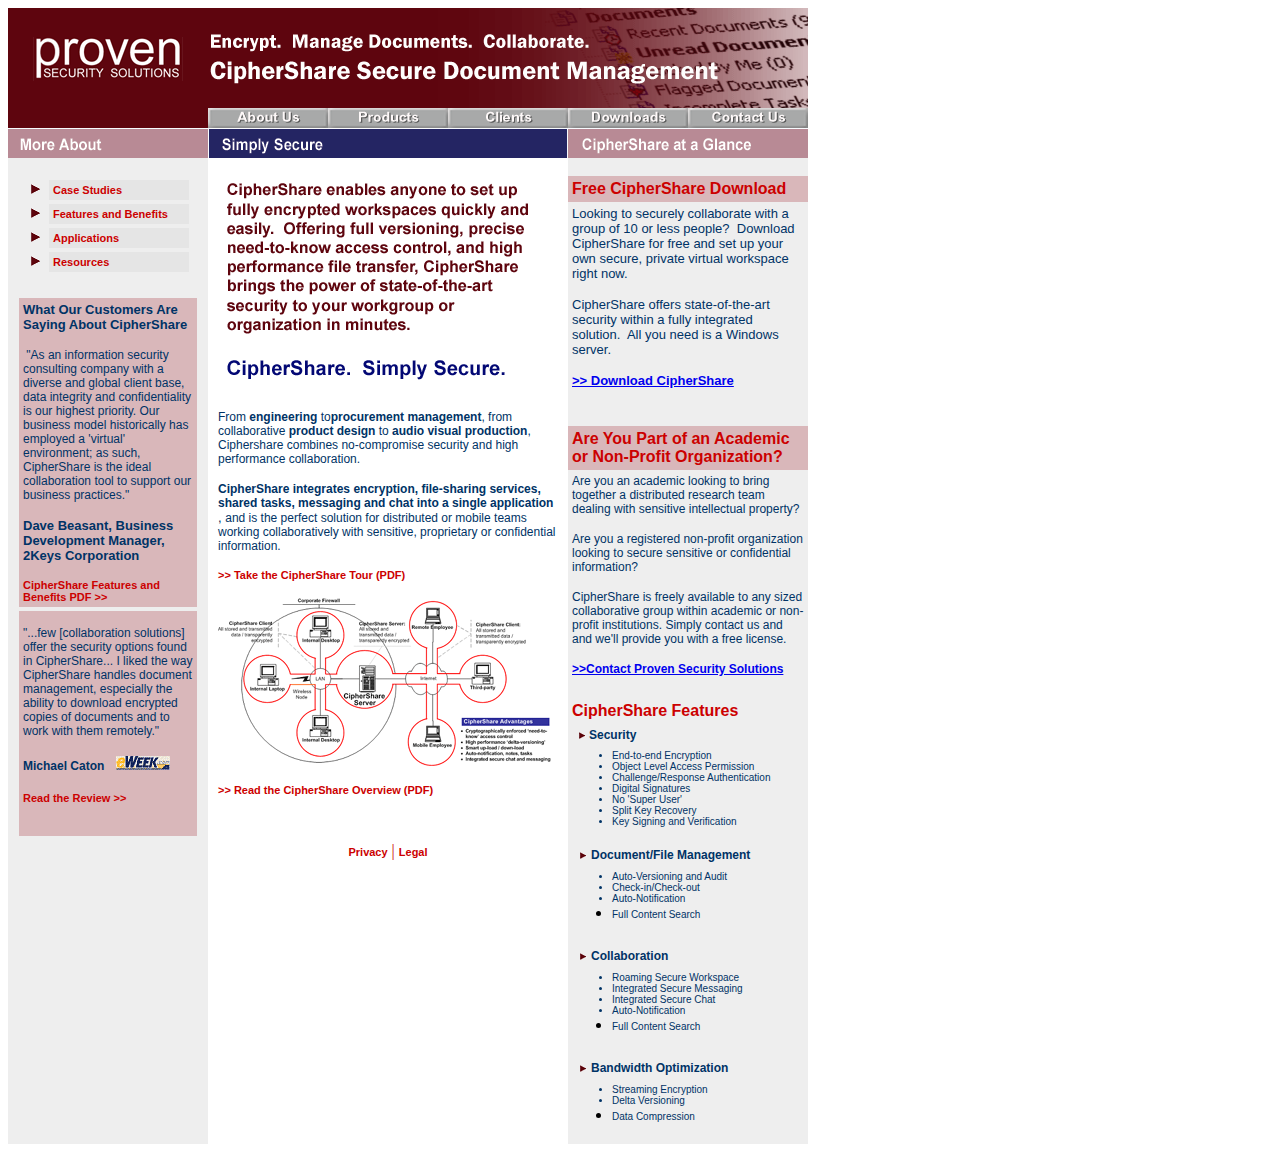
==== commit b9644866: "Fix split string" ====
--- a/index.html
+++ b/index.html
@@ -228,8 +228,11 @@
                       license.</font>
                   </p>
                   <p style="margin-top: 0; margin-bottom: 0">
-                    <font face="Arial" size="2"><b> <a href="contact_us.html">&gt;&gt; C</a></b></font>
-                    <font class="smallbluebold"><a href="contact_us.html">ontact Proven Security Solutions</a></font>
+                    <font class="smallbluebold">
+                      <a href="contact_us.html">
+                        <b>&gt;&gt;</b>Contact Proven Security Solutions
+                      </a>
+                    </font>
                   </p>
                   <p style="margin-top: 0; margin-bottom: 0"> &nbsp;</p>
                 </td>
